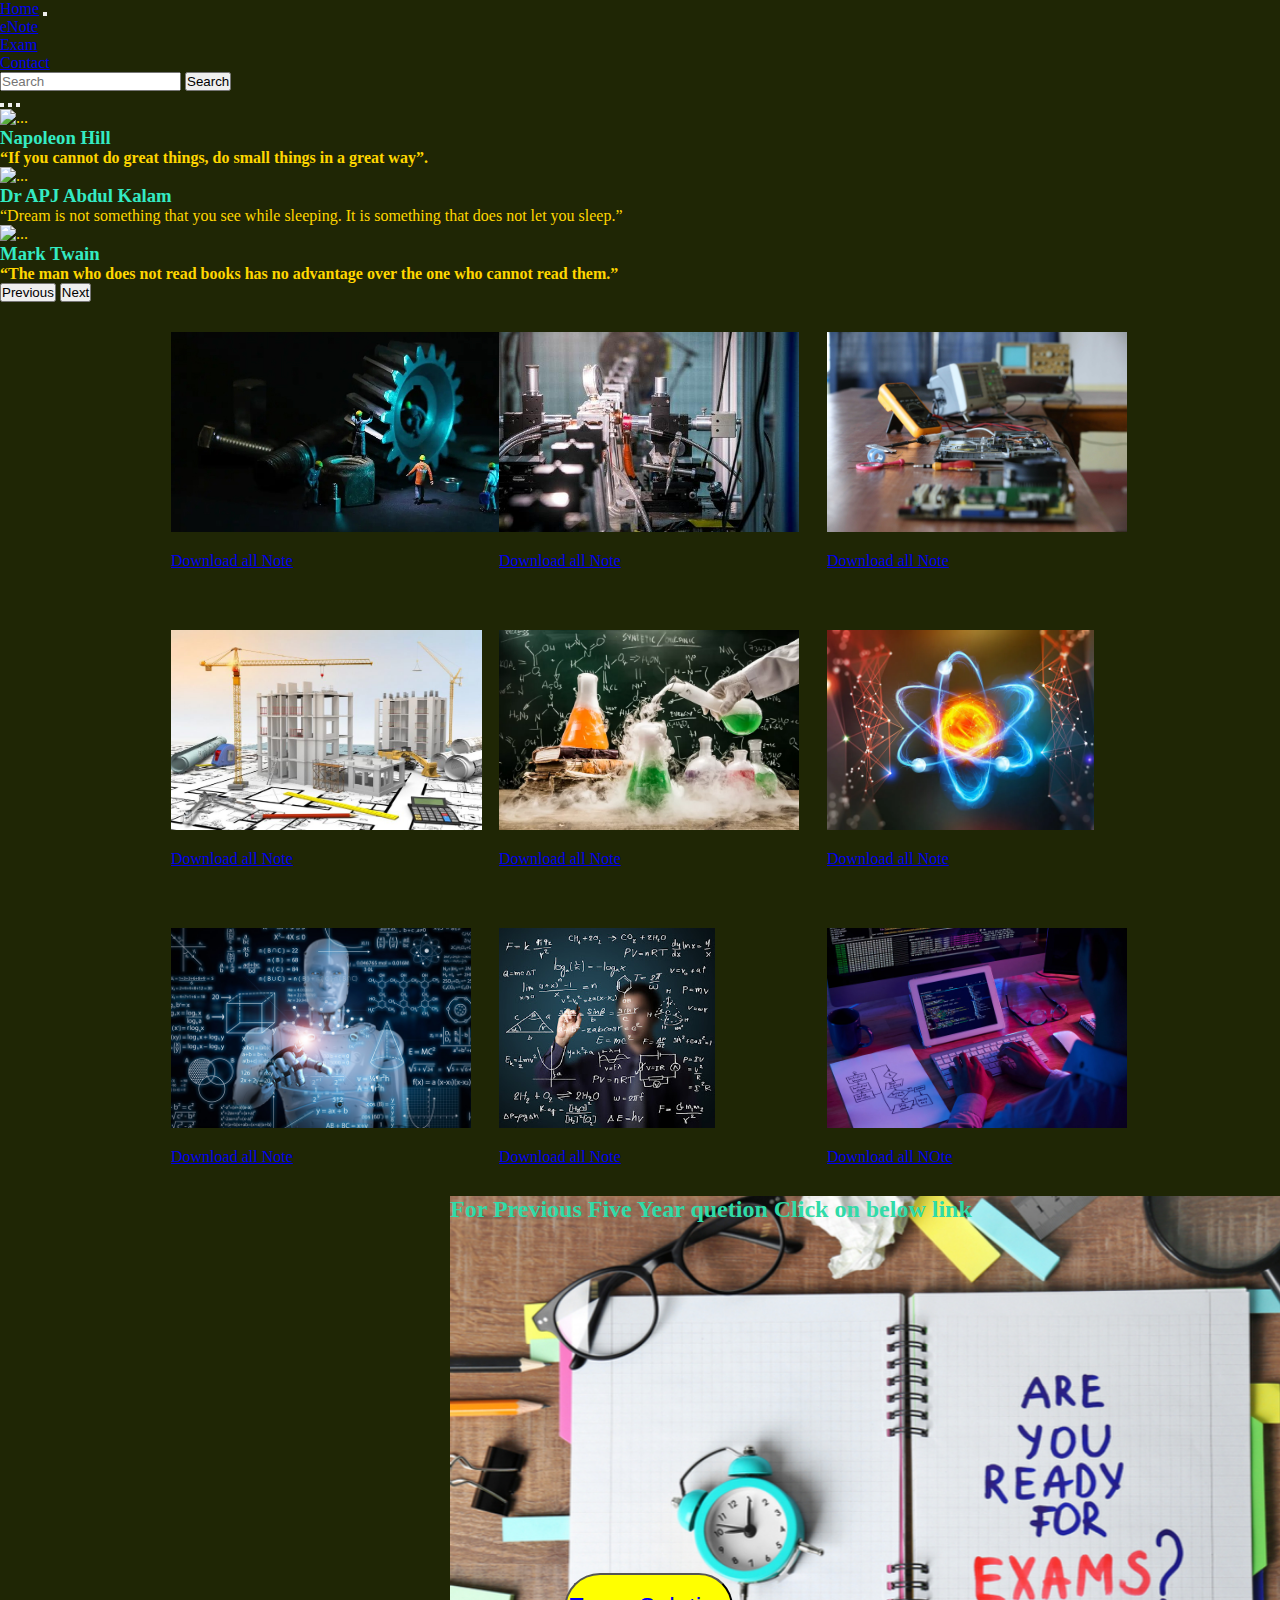
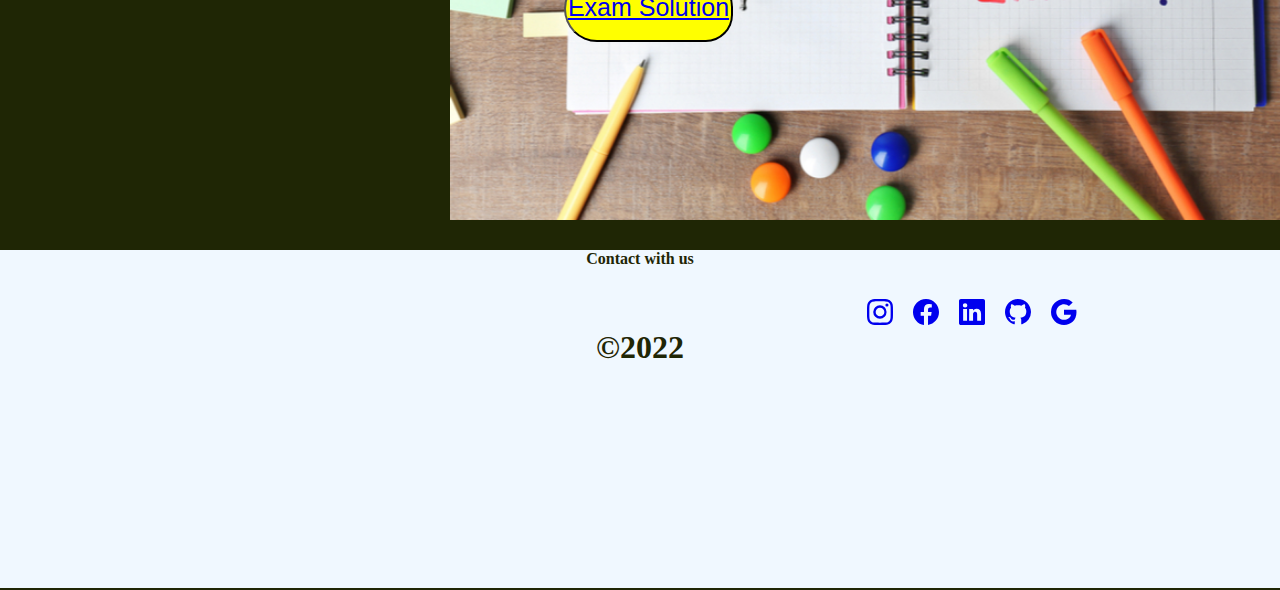
==== index.html @ 0f0fd687 "Add files via upload" ====
<!DOCTYPE html>
<html lang="en">
<head>
    <meta charset="utf-8">
    <meta name="viewport" content="width=device-width, initial-scale=1">
    <title>Engineer Hub</title>
    <link href="https://cdn.jsdelivr.net/npm/bootstrap@5.2.2/dist/css/bootstrap.min.css" rel="stylesheet"
        integrity="sha384-Zenh87qX5JnK2Jl0vWa8Ck2rdkQ2Bzep5IDxbcnCeuOxjzrPF/et3URy9Bv1WTRi" crossorigin="anonymous">
    <link rel="icon" type="image/x-icon" href="fabicon.png">
    <link rel="stylesheet" href="index.css">
    <link rel="stylesheet" href="responsive1.css">
    <link rel="stylesheet" href="responsive.css">
</head>
<body>
    <meta name="viewport" content="width=device-width, initial-scale=1.0">

    <div class="header" style="position: sticky;">
        <nav class="navbar navbar-expand-lg navbar-dark bg-dark">
            <div class="container-fluid">
                <a class="navbar-brand" href="#home">Home</a>
                <button class="navbar-toggler" type="button" data-bs-toggle="collapse"
                    data-bs-target="#navbarSupportedContent" aria-controls="navbarSupportedContent"
                    aria-expanded="false" aria-label="Toggle navigation">
                    <span class="navbar-toggler-icon"></span>
                </button>
                <div class="collapse navbar-collapse" id="navbarSupportedContent">
                    <ul class="navbar-nav me-auto mb-2 mb-lg-0">
                        <li class="nav-item">
                            <a class="nav-link" href="#note">eNote</a>
                        </li>
                        <li class="nav-item">
                            <a class="nav-link" href="#exam">Exam</a>
                        </li>
                        <li class="nav-item">
                            <a class="nav-link" href="#contact">Contact</a>
                        </li>
                    </ul>
                    <form class="d-flex" role="search">
                        <input class="form-control me-2" type="search" placeholder="Search" aria-label="Search">
                        <button class="btn btn-outline-success" type="submit">Search</button>
                    </form>
                </div>
            </div>
        </nav>

    </div>


    <div class="home" id="home">
        <div class="crousel">
            <div id="carouselExampleDark" class="carousel carousel-dark slide" data-bs-ride="carousel">
                <div class="carousel-indicators">
                    <button type="button" data-bs-target="#carouselExampleDark" data-bs-slide-to="0" class="active"
                        aria-current="true" aria-label="Slide 1"></button>
                    <button type="button" data-bs-target="#carouselExampleDark" data-bs-slide-to="1"
                        aria-label="Slide 2"></button>
                    <button type="button" data-bs-target="#carouselExampleDark" data-bs-slide-to="2"
                        aria-label="Slide 3"></button>
                    <!-- <button type="button" data-bs-target="#carouselExampleDark" data-bs-slide-to="2"
                                aria-label="Slide 4"></button> -->
                </div>
                <div class="carousel-inner">
                    <div class="carousel-item active" data-bs-interval="10000">
                        <img src="slide1.webp" class="d-block w-100" alt="...">
                        <div class="carousel-caption d-none d-md-block">
                            <h3>Napoleon Hill</h3>
                            <p><b> “If you cannot do great things, do small things in a great way”.</b></p>
                        </div>
                    </div>
                    <div class="carousel-item" data-bs-interval="2000">
                        <img src="slide2academic1.jpg" class="d-block w-100" alt="...">
                        <div class="carousel-caption d-none d-md-block">
                            <h3>Dr APJ Abdul Kalam</h3>
                            <p>“Dream is not something that you see while sleeping. It is something that does not
                                let you sleep.”</p>
                        </div>
                    </div>
                    <div class="carousel-item">
                        <img src="slide3projectday.jpg" class="d-block w-100" alt="...">
                        <div class="carousel-caption d-none d-md-block">
                            <h3>Mark Twain</h3>
                            <p><b>“The man who does not read books has no advantage over the one who cannot read
                                    them.”</b></p>
                        </div>
                    </div>                 
                </div>
                <button class="carousel-control-prev" type="button" data-bs-target="#carouselExampleDark"
                    data-bs-slide="prev">
                    <span class="carousel-control-prev-icon" aria-hidden="true"></span>
                    <span class="visually-hidden">Previous</span>
                </button>
                <button class="carousel-control-next" type="button" data-bs-target="#carouselExampleDark"
                    data-bs-slide="next">
                    <span class="carousel-control-next-icon" aria-hidden="true"></span>
                    <span class="visually-hidden">Next</span>
                </button>
            </div>
            <!--Here is crousel are end-->

        </div>
        <div class="note" id="note">
            <div class="top">
                <div class="mechanical">
                    <div class="card" style="width: 18rem;">
                        <img src="mechanical.jpg" class="card-img-top" alt="fabicon">
                        <div class="card-body">
                            <h5 class="card-title">Mechanical</h5>
                            <p class="card-text"></p>
                            <a href="mechanical.html" class="btn btn-primary" target="_blank"> Download
                                all Note</a>
                        </div>
                    </div>
                </div>

                <!-- First card -->
                <div class="electrical">
                    <!-- <link rel="stylesheet" href="electrical.html"> -->
                    <div class="card" style="width: 18rem;">
                        <img src="electrical.jpg" class="card-img-top" alt="fabicon">
                        <div class="card-body">
                            <h5 class="card-title">Electrical</h5>
                            <p class="card-text"></p>
                            <a href="electrical.html" class="btn btn-primary" target="_blank"> Download
                                all Note</a>
                        </div>
                    </div>
                </div>
                <!-- Second card -->
                <div class="electrocnics">
                    <div class="card" style="width: 18rem;">
                        <img src="Ece.jpg" class="card-img-top" alt="fabicon">
                        <div class="card-body">
                            <h5 class="card-title">Electronics</h5>
                            <p class="card-text"></p>
                            <a href="electronics.html" class="btn btn-primary" target="_blank"> Download
                                all Note</a>
                        </div>
                    </div>
                </div>
                <!-- Third card -->
            </div>
            <!-- Top -->
            <div class="middle">

                <div class="civil">
                    <div class="card" style="width: 18rem;">
                        <img src="civil.jpg" class="card-img-top" alt="fabicon">
                        <div class="card-body">
                            <h5 class="card-title">Civil</h5>
                            <p class="card-text"></p>
                            <a href="civil.html" class="btn btn-primary" target="_blank"> Download all
                                Note</a>
                        </div>
                    </div>
                </div>
                <!-- First card -->
                <div class="chemistry">
                    <div class="card" style="width: 18rem;">

                        <img src="chemistry.webp" class="card-img-top" alt="fabicon">
                        <div class="card-body">
                            <h5 class="card-title">Chemistry</h5>
                            <p class="card-text"></p>
                            <a href="chemistry.html" class="btn btn-primary" target="_blank"> Download all
                                Note</a>
                        </div>
                    </div>
                </div>
                <!-- Second card -->
                <div class="physics">
                    <div class="card" style="width: 18rem;">
                        <img src="physics.webp" class="card-img-top" alt="fabicon">
                        <div class="card-body">
                            <h5 class="card-title">ePhysics</h5>
                            <p class="card-text"></p>
                            <!-- <button ></button> -->
                            <a href="physics.html" class="btn btn-primary" target="_blank"> Download
                                all
                                Note</a>
                        </div>
                    </div>
                </div>
                <!-- Third card -->


            </div>
            <div class="bottom">
                <div class="math1">
                    <div class="card" style="width: 18rem;">
                        <img src="math1.png" class="card-img-top" alt="fabicon">
                        <div class="card-body">
                            <h5 class="card-title">Math1</h5>
                            <p class="card-text"></p>
                            <a href="math1.html" class="btn btn-primary" target="_blank"> Download all
                                Note</a>
                        </div>
                    </div>
                </div>
                <div class="math2">
                    <div class="card" style="width: 18rem;">
                        <img src="math2.jpg" class="card-img-top" alt="fabicon">
                        <div class="card-body">
                            <h5 class="card-title">Math2</h5>
                            <p class="card-text"></p>
                            <a href="math2.html" class="btn btn-primary" target="_blank"> Download all
                                Note</a>
                        </div>
                    </div>
                </div>
                <div class="cprograming">

                    <div class="card" style="width: 18rem;">
                        <img src="c.webp" class="card-img-top" alt="fabicon">
                        <div class="card-body">
                            <h5 class="card-title">C pograming</h5>
                            <p class="card-text">
                            </p>
                            <a href="cpograming.html" class="btn btn-primary" target="_blank">Download
                                all
                                NOte

                            </a>
                        </div>
                    </div>
                </div>

            </div>


        </div>
        <!-- Note section -->

    </div>
    <!--Home end-->
    <div class="pyq" id="exam">
        <h2>For Previous Five Year quetion Click on below link </h2>
        <button>
            <a href="previousyear.html" target="_blank">Exam Solution</a>
        </button>
    </div>

    <div class="footer">
        <footer id="contact">
            <b>Contact with us</b>
            <div class="social">
                <div class="insta">
                    <a href="www.instagram.com">
                        <svg xmlns="http://www.w3.org/2000/svg" width="26" height="26" fill="currentColor"
                            class="bi bi-instagram" viewBox="0 0 16 16">
                            <path
                                d="M8 0C5.829 0 5.556.01 4.703.048 3.85.088 3.269.222 2.76.42a3.917 3.917 0 0 0-1.417.923A3.927 3.927 0 0 0 .42 2.76C.222 3.268.087 3.85.048 4.7.01 5.555 0 5.827 0 8.001c0 2.172.01 2.444.048 3.297.04.852.174 1.433.372 1.942.205.526.478.972.923 1.417.444.445.89.719 1.416.923.51.198 1.09.333 1.942.372C5.555 15.99 5.827 16 8 16s2.444-.01 3.298-.048c.851-.04 1.434-.174 1.943-.372a3.916 3.916 0 0 0 1.416-.923c.445-.445.718-.891.923-1.417.197-.509.332-1.09.372-1.942C15.99 10.445 16 10.173 16 8s-.01-2.445-.048-3.299c-.04-.851-.175-1.433-.372-1.941a3.926 3.926 0 0 0-.923-1.417A3.911 3.911 0 0 0 13.24.42c-.51-.198-1.092-.333-1.943-.372C10.443.01 10.172 0 7.998 0h.003zm-.717 1.442h.718c2.136 0 2.389.007 3.232.046.78.035 1.204.166 1.486.275.373.145.64.319.92.599.28.28.453.546.598.92.11.281.24.705.275 1.485.039.843.047 1.096.047 3.231s-.008 2.389-.047 3.232c-.035.78-.166 1.203-.275 1.485a2.47 2.47 0 0 1-.599.919c-.28.28-.546.453-.92.598-.28.11-.704.24-1.485.276-.843.038-1.096.047-3.232.047s-2.39-.009-3.233-.047c-.78-.036-1.203-.166-1.485-.276a2.478 2.478 0 0 1-.92-.598 2.48 2.48 0 0 1-.6-.92c-.109-.281-.24-.705-.275-1.485-.038-.843-.046-1.096-.046-3.233 0-2.136.008-2.388.046-3.231.036-.78.166-1.204.276-1.486.145-.373.319-.64.599-.92.28-.28.546-.453.92-.598.282-.11.705-.24 1.485-.276.738-.034 1.024-.044 2.515-.045v.002zm4.988 1.328a.96.96 0 1 0 0 1.92.96.96 0 0 0 0-1.92zm-4.27 1.122a4.109 4.109 0 1 0 0 8.217 4.109 4.109 0 0 0 0-8.217zm0 1.441a2.667 2.667 0 1 1 0 5.334 2.667 2.667 0 0 1 0-5.334z" />
                        </svg>
                    </a>
                </div>
                <div class="facebook">
                    <a href="https//.facebook.com">
                        <i class="bi bi-facebook"></i><svg xmlns="http://www.w3.org/2000/svg" width="26" height="26"
                            fill="currentColor" class="bi bi-facebook" viewBox="0 0 16 16">
                            <path
                                d="M16 8.049c0-4.446-3.582-8.05-8-8.05C3.58 0-.002 3.603-.002 8.05c0 4.017 2.926 7.347 6.75 7.951v-5.625h-2.03V8.05H6.75V6.275c0-2.017 1.195-3.131 3.022-3.131.876 0 1.791.157 1.791.157v1.98h-1.009c-.993 0-1.303.621-1.303 1.258v1.51h2.218l-.354 2.326H9.25V16c3.824-.604 6.75-3.934 6.75-7.951z" />
                        </svg>
                    </a>
                </div>
                <div class="linkedin">
                    <a href="https://www.linkedin.com/in/ganesh-shit-957246243/" target="_blank">
                        <svg xmlns="http://www.w3.org/2000/svg" width="26" height="26" fill="currentColor"
                            class="bi bi-linkedin" viewBox="0 0 16 16">
                            <path
                                d="M0 1.146C0 .513.526 0 1.175 0h13.65C15.474 0 16 .513 16 1.146v13.708c0 .633-.526 1.146-1.175 1.146H1.175C.526 16 0 15.487 0 14.854V1.146zm4.943 12.248V6.169H2.542v7.225h2.401zm-1.2-8.212c.837 0 1.358-.554 1.358-1.248-.015-.709-.52-1.248-1.342-1.248-.822 0-1.359.54-1.359 1.248 0 .694.521 1.248 1.327 1.248h.016zm4.908 8.212V9.359c0-.216.016-.432.08-.586.173-.431.568-.878 1.232-.878.869 0 1.216.662 1.216 1.634v3.865h2.401V9.25c0-2.22-1.184-3.252-2.764-3.252-1.274 0-1.845.7-2.165 1.193v.025h-.016a5.54 5.54 0 0 1 .016-.025V6.169h-2.4c.03.678 0 7.225 0 7.225h2.4z" />
                        </svg>
                    </a>
                </div>
                <div class="github">
                    <a href="https://github.com/Ganeshshit" target="_blank">
                        <svg xmlns="http://www.w3.org/2000/svg" width="26" height="26" fill="currentColor"
                            class="bi bi-github" viewBox="0 0 16 16">
                            <path
                                d="M8 0C3.58 0 0 3.58 0 8c0 3.54 2.29 6.53 5.47 7.59.4.07.55-.17.55-.38 0-.19-.01-.82-.01-1.49-2.01.37-2.53-.49-2.69-.94-.09-.23-.48-.94-.82-1.13-.28-.15-.68-.52-.01-.53.63-.01 1.08.58 1.23.82.72 1.21 1.87.87 2.33.66.07-.52.28-.87.51-1.07-1.78-.2-3.64-.89-3.64-3.95 0-.87.31-1.59.82-2.15-.08-.2-.36-1.02.08-2.12 0 0 .67-.21 2.2.82.64-.18 1.32-.27 2-.27.68 0 1.36.09 2 .27 1.53-1.04 2.2-.82 2.2-.82.44 1.1.16 1.92.08 2.12.51.56.82 1.27.82 2.15 0 3.07-1.87 3.75-3.65 3.95.29.25.54.73.54 1.48 0 1.07-.01 1.93-.01 2.2 0 .21.15.46.55.38A8.012 8.012 0 0 0 16 8c0-4.42-3.58-8-8-8z" />
                        </svg>
                    </a>
                </div>
                <div class="google">
                    <a href="https://ganeshshit.github.io/Curriculum-Vitae/" target="_blank">
                        <svg xmlns="http://www.w3.org/2000/svg" width="26" height="26" fill="currentColor"
                            class="bi bi-google" viewBox="0 0 16 16">
                            <path
                                d="M15.545 6.558a9.42 9.42 0 0 1 .139 1.626c0 2.434-.87 4.492-2.384 5.885h.002C11.978 15.292 10.158 16 8 16A8 8 0 1 1 8 0a7.689 7.689 0 0 1 5.352 2.082l-2.284 2.284A4.347 4.347 0 0 0 8 3.166c-2.087 0-3.86 1.408-4.492 3.304a4.792 4.792 0 0 0 0 3.063h.003c.635 1.893 2.405 3.301 4.492 3.301 1.078 0 2.004-.276 2.722-.764h-.003a3.702 3.702 0 0 0 1.599-2.431H8v-3.08h7.545z" />
                        </svg>
                    </a>
                </div>
            </div>
            <h1>&copy;2022</h1>
        </footer>
    </div>
    <script src="https://cdn.jsdelivr.net/npm/bootstrap@5.2.2/dist/js/bootstrap.bundle.min.js"
        integrity="sha384-OERcA2EqjJCMA+/3y+gxIOqMEjwtxJY7qPCqsdltbNJuaOe923+mo//f6V8Qbsw3"
        crossorigin="anonymous"></script>
    <script src="https://cdn.jsdelivr.net/npm/@popperjs/core@2.11.6/dist/umd/popper.min.js"
        integrity="sha384-oBqDVmMz9ATKxIep9tiCxS/Z9fNfEXiDAYTujMAeBAsjFuCZSmKbSSUnQlmh/jp3"
        crossorigin="anonymous"></script>
    <script src="https://cdn.jsdelivr.net/npm/bootstrap@5.2.2/dist/js/bootstrap.min.js"
        integrity="sha384-IDwe1+LCz02ROU9k972gdyvl+AESN10+x7tBKgc9I5HFtuNz0wWnPclzo6p9vxnk" crossorigin="anonymous">
        </script>
</body>
</html>
---- index.css ----
* {
    margin: 0;
    padding: 0;
}


.header {
    position: fixed;
}

body {


    color: #1f2605;
    background-blend-mode: lighten;
    background-color: #1f2605;

    background-size: cover;
    width: 100vw;
}

.navbar {
    width: 100vw;

}

.top {

    display: flex;
    width: fit-content;
    align-items: center;


}

.top .card {

    margin-left: 10px;

}


.middle {
    display: flex;




}

.middle .card {

    margin-left: 10px;


}

.bottom {
    display: flex;

}

.bottom .card {

    margin-left: 10px;

}

.pyq {
    width: 961px;
    height: 624px;
    background-image: url('exam.jpg');
    background-size: cover;
    color: #30dba8;
    margin-left: 450px;
}



.pyq button {
    font-size: 25px;
    color: green;
    background-color: yellow;
    cursor: pointer;
    margin-top: 350px;
    border-bottom-left-radius: 17%;
    width: 169px;
    height: 69px;
    margin-left: 114px;
    border-top-left-radius: 37px;
    border-end-start-radius: 34px;
    border-end-end-radius: 28px;
    border-top-right-radius: 35px;
}

.footer {


    display: grid;

    left: 400px;

}

.note {
    margin-left: 161px;
}

.social {
    display: flex;
}

.social a {
    margin: 10px;
}

.crousel img {
    width: 100vw;
    height: 60vh;
    color: gold;
    flex-direction: column;

}

.crousel p {

    color: gold;
}

.crousel h3 {
    color: #34ebc3;
}

.card img {
    height: 200px;
}



.card:hover {
    border-color: rgba(13, 110, 253, 0.7);
    box-shadow: 0px 0px 10px 2px rgba(13, 110, 253, 0.6);
    border-color: rgb(253, 13, 233);
    box-shadow: 10px 10px 5px 5px rgb(79, 81, 83);
}

.card {
    transition: border-color 1s, box-shadow 0.3s;
    left: 300px;

    margin: 30px;
}

.social svg:hover {
    /* bagcolor: green; */
    background-color: rgba(83, 74, 74, 0.527);
    border-color: rgba(49, 202, 230, 0.7);
    box-shadow: 2px 5px 10px 2px rgba(62, 63, 65, 0.6);
}

.social svg {
    transition: box-shadow 1s border-color 0.3s;

}


#contact {
    width: 100vw;
    background-color: aliceblue;
    align-items: center;
    text-align: center;
    flex-direction: column;
    height: 338px;
    display: inline;
}

.social {
    margin-left: 857px;
    margin-top: 31px;
}

.footer {
    align-items: center;
    margin-bottom: 90px;
    margin-top: 30px;
    height: 250px;

}
---- responsive1.css ----
* {
    margin: 0;
    padding: 0;


}
---- responsive.css ----
@media screen and (max-width:768px){
    .top{
        flex-direction: column;
        margin: 0;
    }
    .middle{
        flex-direction: column;
        margin: 0;
        padding: 0;
    }
    .bottom{
        flex-direction: column;
        margin: 0;
        padding: 0;
    }
    .pyq{
        width: 100vw;
        height: 50vh;
        margin: 0;
        padding: 0;
        background: url('exam.jpg') rgba(128, 128, 128, 0.726);
        background-size: cover;
     
    }
    .note{
        width: 100vw;
        align-items: center;
        padding: 0;
        /* margin-right: 89px; */
        margin-left: -255px;
    }
    .navbar{
        width: 100vw;
        margin: 0;
        padding: 0;
    }
    body{
        width: 100vw;
        margin: 0;
        padding: 0;
    }
.home{
    width: 100vw;
    margin: 0;
    padding: 0;
}
.social{
    margin: 0;
    padding: 0;

}
.pyq button{
    padding: 0;
    margin-top: 277px;
    margin-left: 107px;
}

}
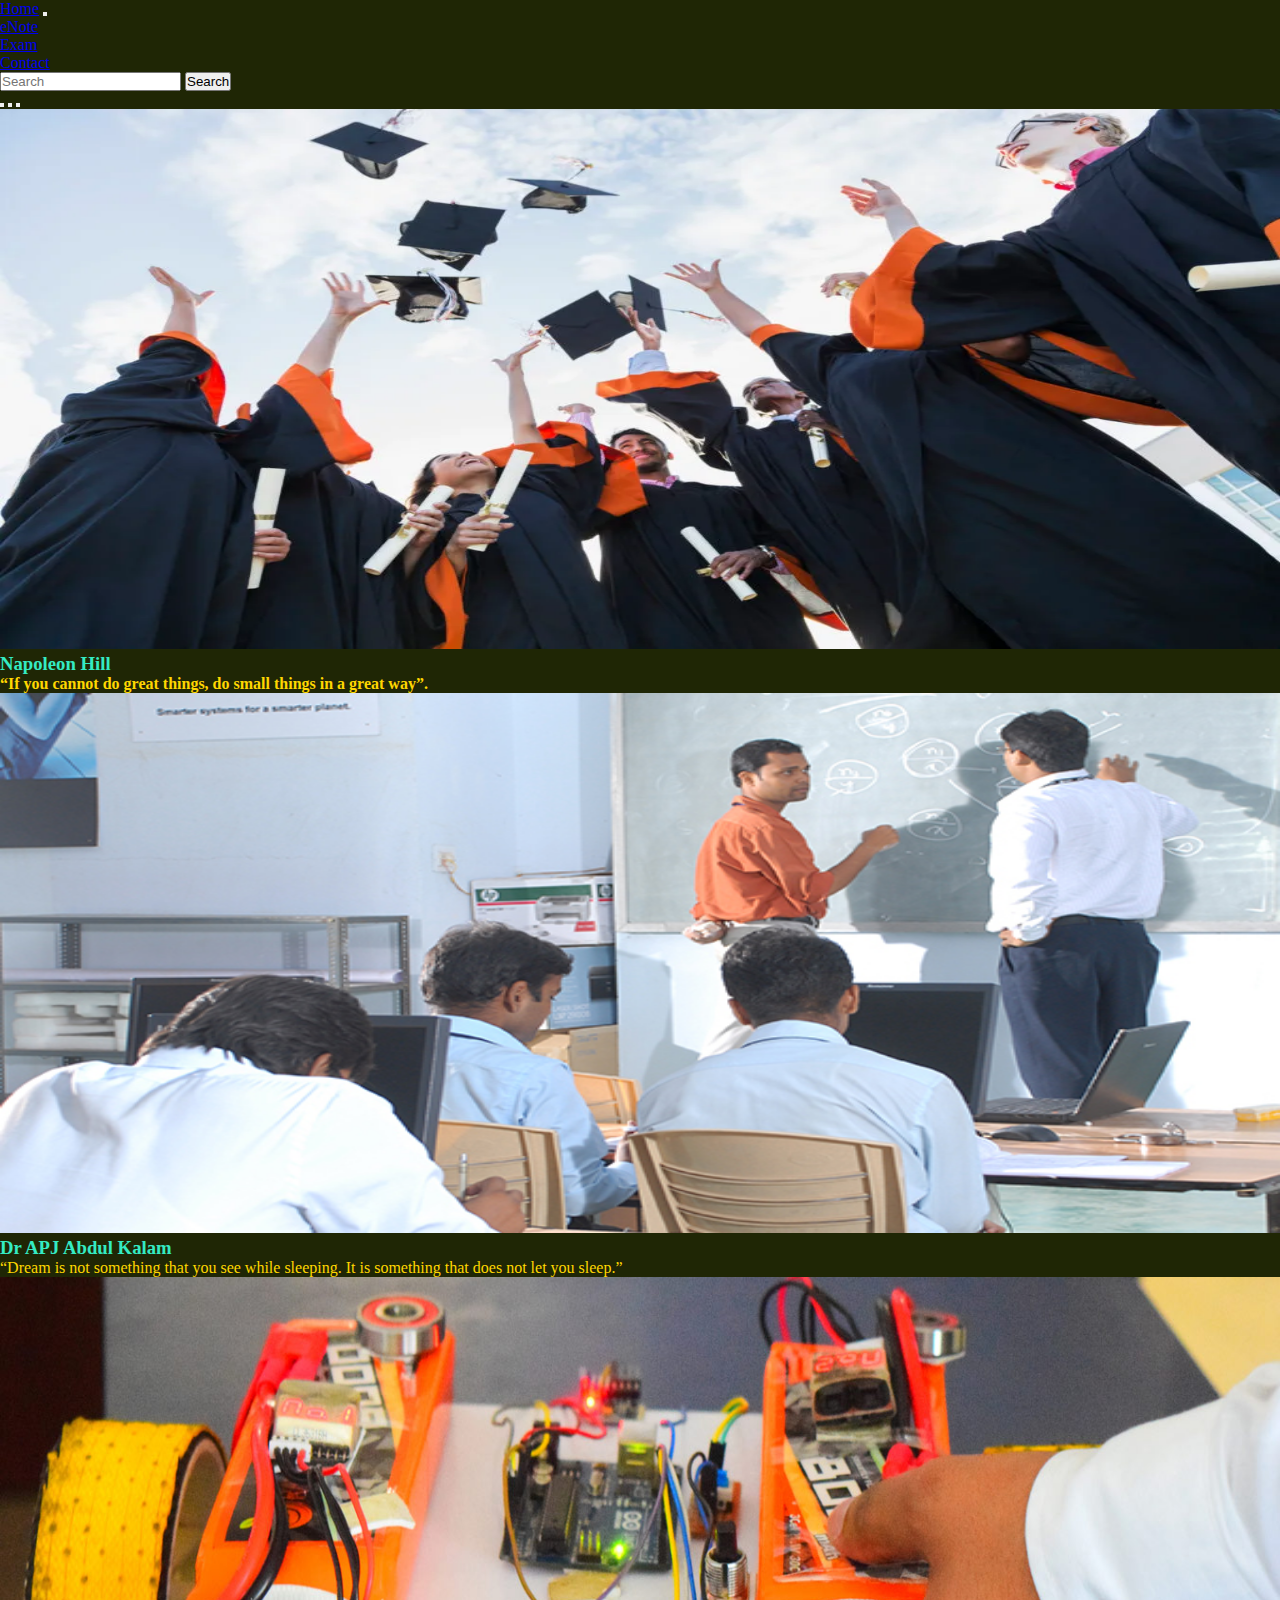
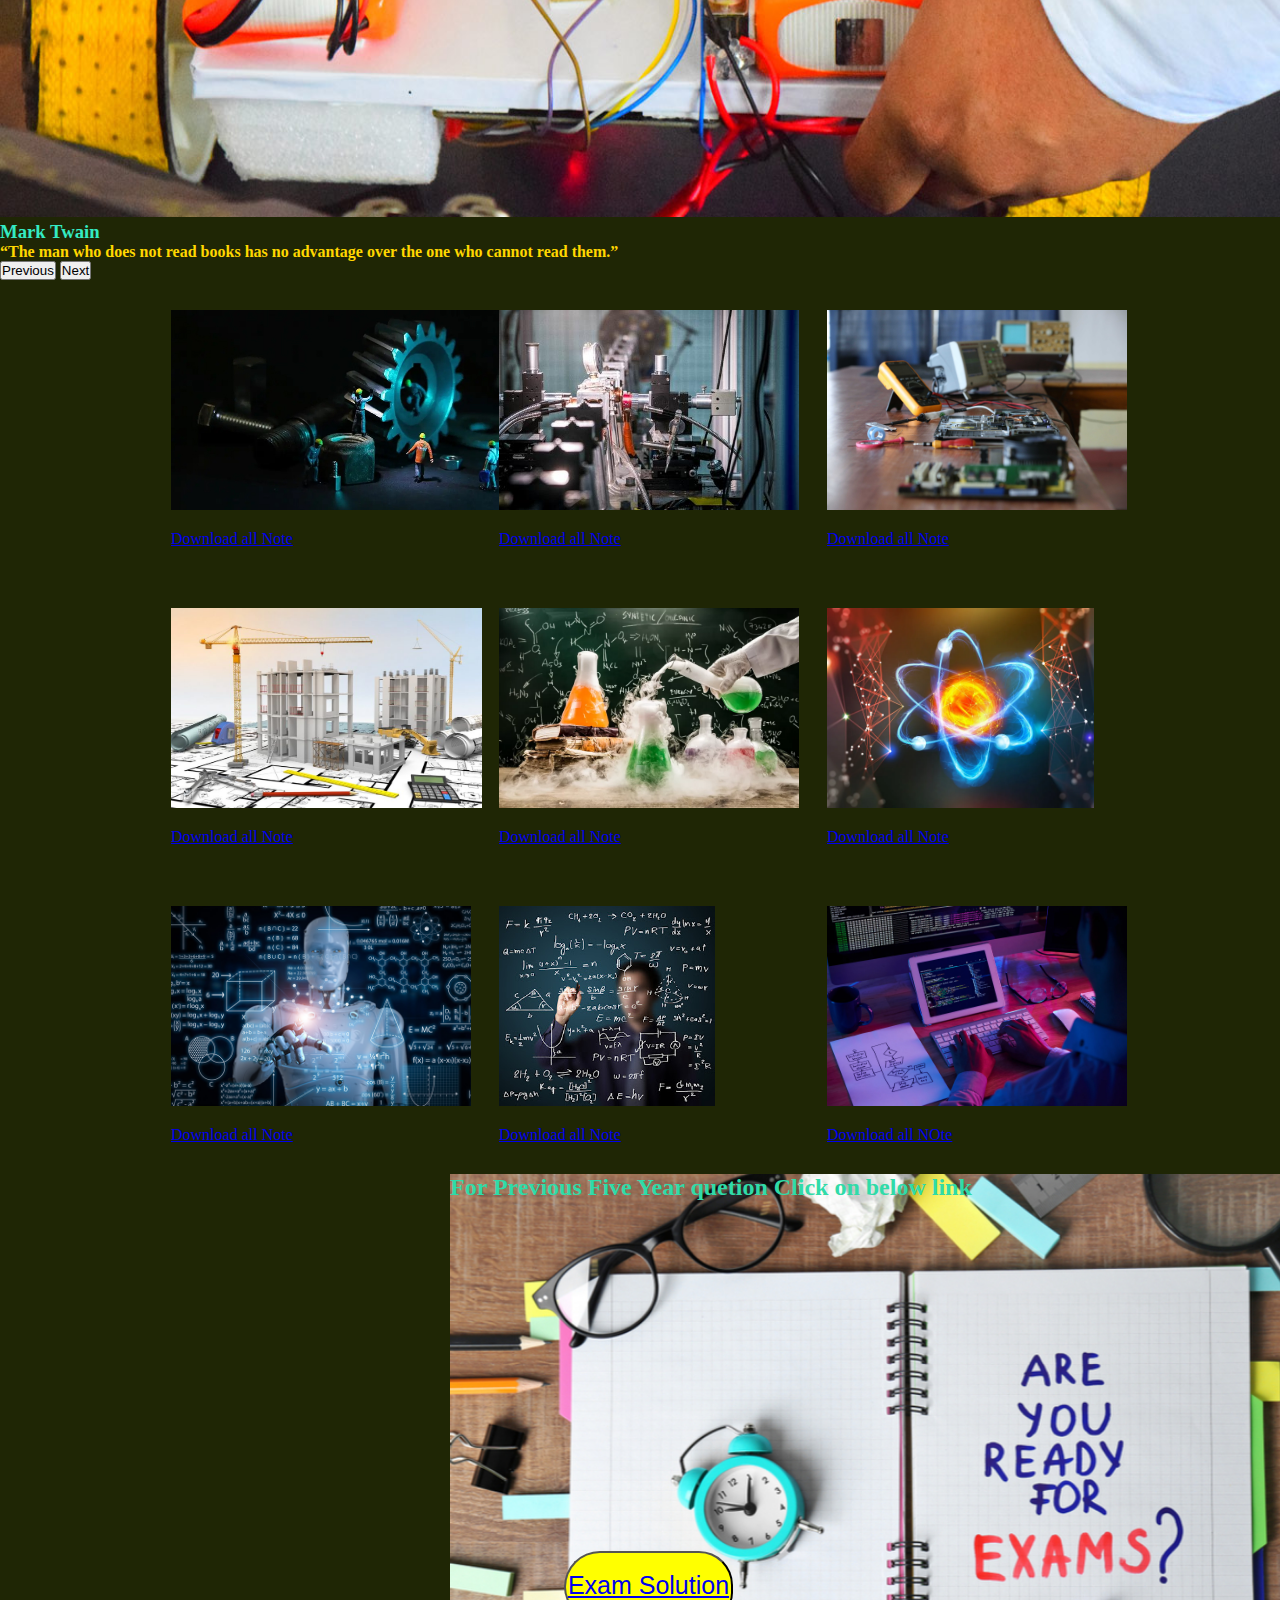
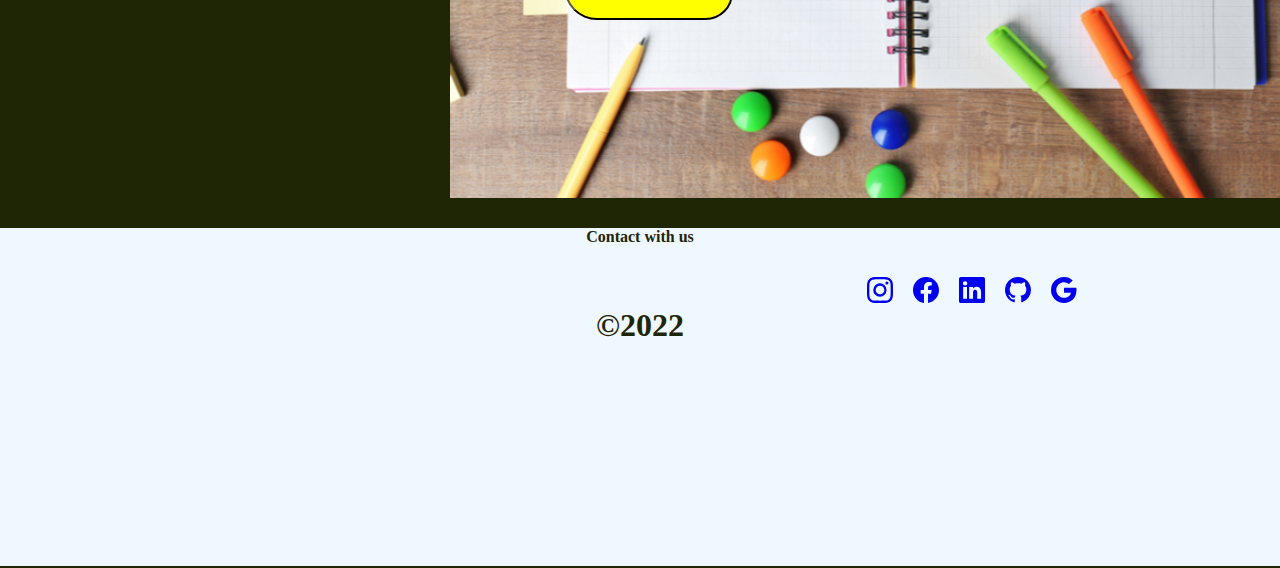
==== commit c4479e58: "add mech file" ====
--- a/index.html
+++ b/index.html
@@ -44,8 +44,6 @@
         </nav>
 
     </div>
-
-
     <div class="home" id="home">
         <div class="crousel">
             <div id="carouselExampleDark" class="carousel carousel-dark slide" data-bs-ride="carousel">
@@ -229,7 +227,6 @@
 
         </div>
         <!-- Note section -->
-
     </div>
     <!--Home end-->
     <div class="pyq" id="exam">
